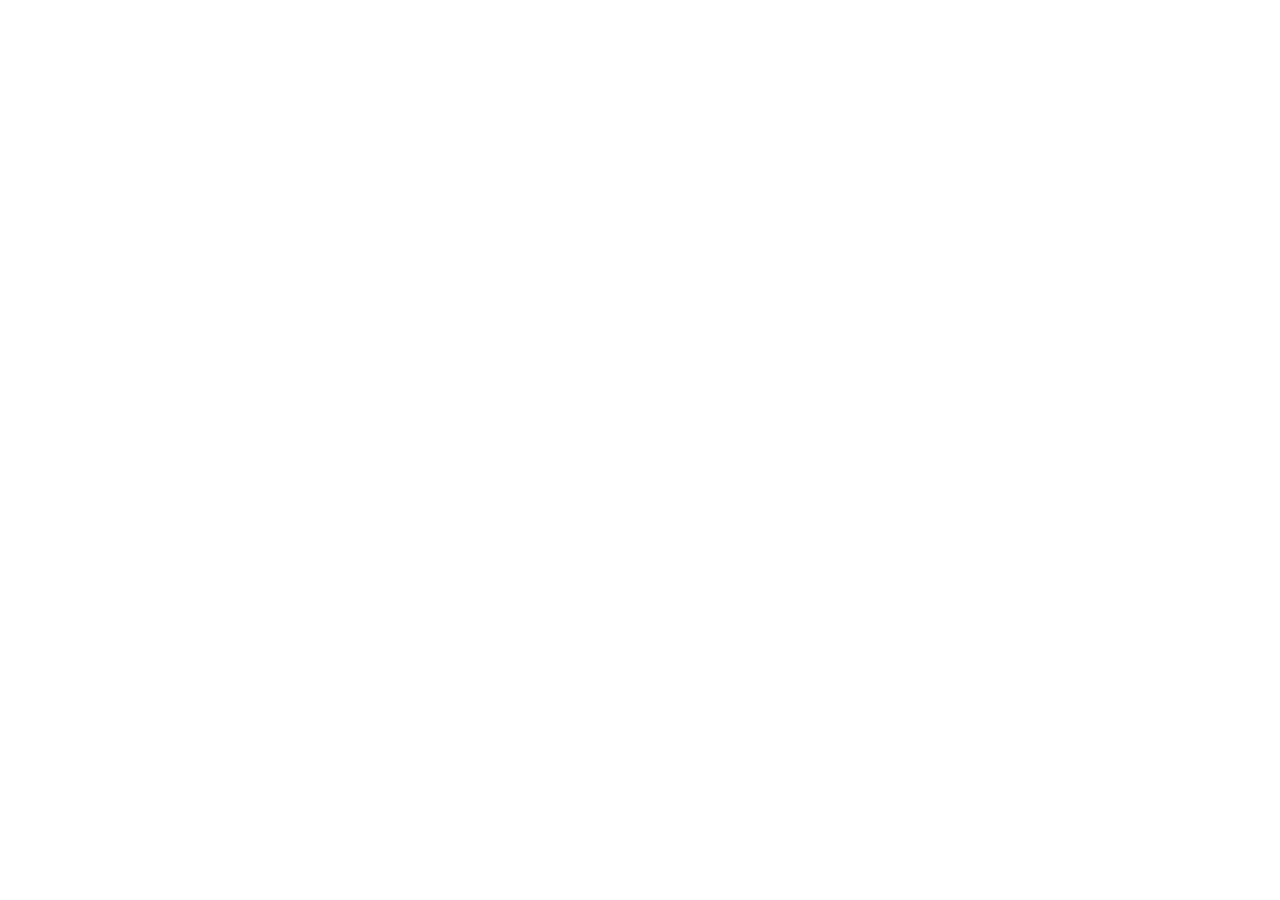
==== index.html @ 56004010 "Create index.html" ====
<!DOCTYPE html>
<html lang="ja">
  <head>
    <meta charset="UTF-8">
    <title>top</title>
    <link rel="stylesheet" type="text/css" href="css/style.css">
  </head>
  <body>
  </body>
</html>
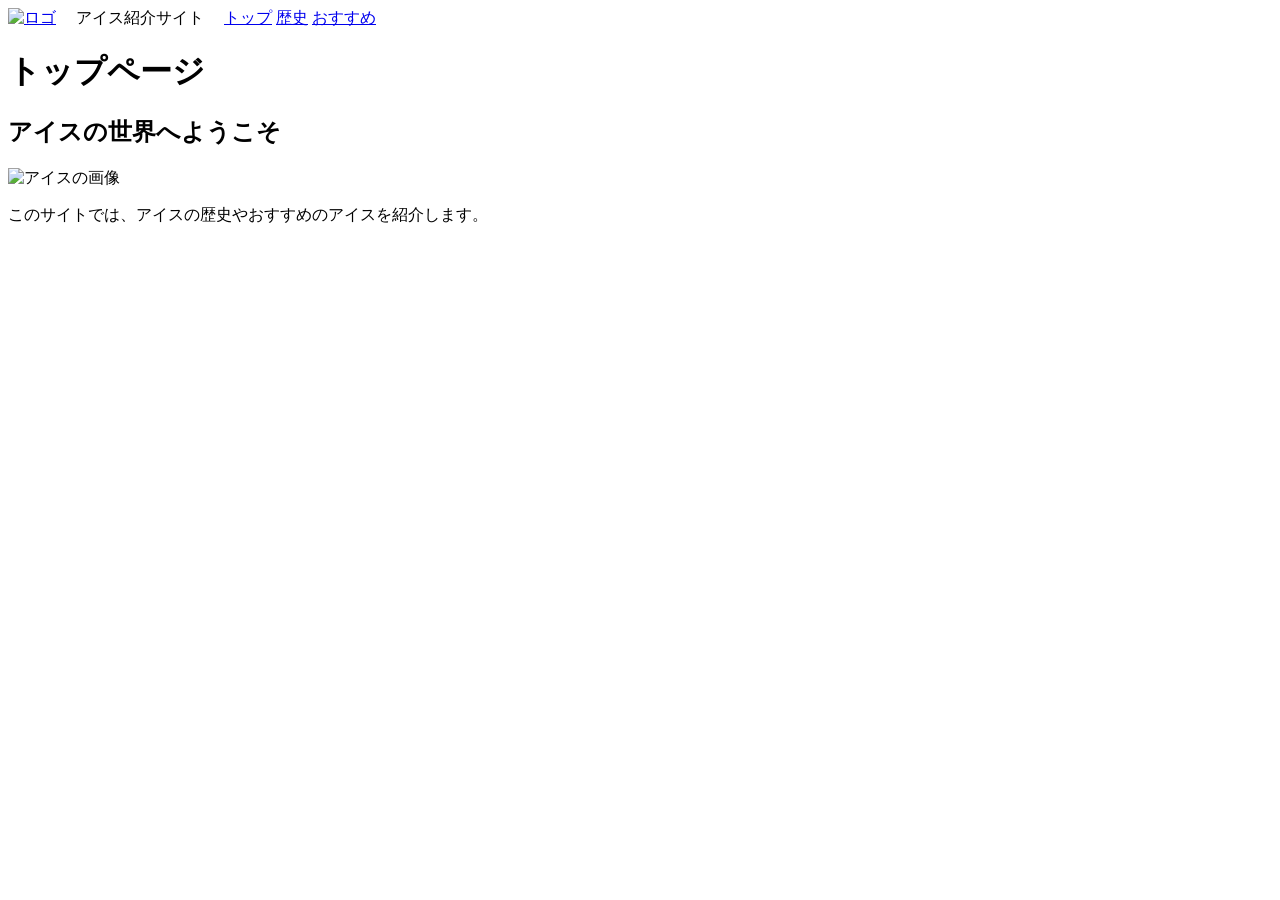
==== commit 06f4dfda: "トップページの作成" ====
--- a/index.html
+++ b/index.html
@@ -1,10 +1,43 @@
 <!DOCTYPE html>
 <html lang="ja">
-  <head>
-    <meta charset="UTF-8">
-    <title>top</title>
-    <link rel="stylesheet" type="text/css" href="css/style.css">
-  </head>
-  <body>
-  </body>
+<head>
+  <meta charset="UTF-8">
+  <title>アイス紹介サイト</title>
+  <link rel="stylesheet" type="text/css" href="css/style.css">
+</head>
+
+<body>
+
+  <header>
+    <div style="display: flex; align-items: center; gap: 20px;">
+      <a href="index.html">
+        <img src="images/logo.png" alt="ロゴ" height="24">
+      </a>
+
+      <span>アイス紹介サイト</span>
+
+      <nav>
+        <a href="index.html">トップ</a>
+        <a href="history.html">歴史</a>
+        <a href="recommend.html">おすすめ</a>
+      </nav>
+    </div>
+  </header>
+
+  <main>
+    <h1>トップページ</h1>
+
+    <section>
+      <h2>アイスの世界へようこそ</h2>
+
+      <img src="images/main01.jpg" alt="アイスの画像" width="500">
+
+      <p>
+        このサイトでは、アイスの歴史やおすすめのアイスを紹介します。
+      </p>
+    </section>
+  </main>
+
+
+</body>
 </html>
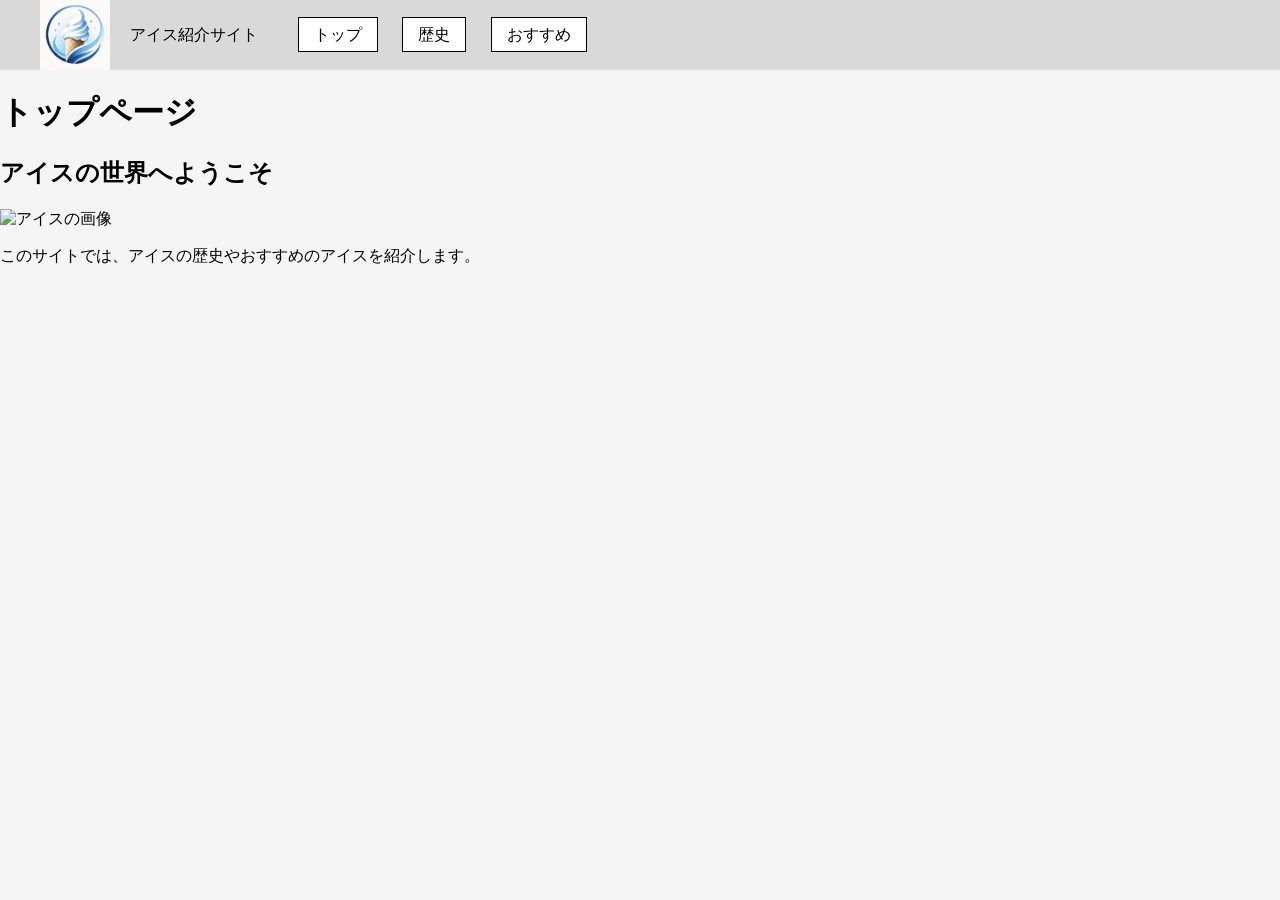
==== commit f32c3334: "ロゴと画像の作成" ====
--- a/index.html
+++ b/index.html
@@ -10,8 +10,8 @@
 
   <header>
     <div style="display: flex; align-items: center; gap: 20px;">
-      <a href="index.html">
-        <img src="images/logo.png" alt="ロゴ" height="24">
+      <a class="logo-link" href="index.html">
+        <img class="logo" src="images/logo.png" alt="ロゴ">
       </a>
 
       <span>アイス紹介サイト</span>
@@ -40,4 +40,4 @@
 
 
 </body>
-</html>+</html>
--- a/css/style.css
+++ b/css/style.css
@@ -0,0 +1,50 @@
+/* 全体 */
+
+body{
+    margin:0;
+    font-family:Arial, sans-serif;
+    background:#f5f5f5;
+}
+
+
+/* ヘッダー */
+
+header{
+    display:flex;
+    justify-content:space-between;
+    align-items:center;
+    height:70px;
+    background:#d9d9d9;
+    padding:0 40px;
+    box-sizing:border-box;
+}
+
+header > div{
+    height:100%;
+}
+
+.logo-link{
+    display:flex;
+    align-items:center;
+    height:100%;
+}
+
+.logo{
+    height:100%;
+    width:auto;
+    display:block;
+}
+
+
+nav a{
+    text-decoration:none;
+    color:black;
+    margin-left:20px;
+    padding:8px 15px;
+    border:1px solid black;
+    background:white;
+}
+
+nav a:hover{
+    background:#ddd;
+}
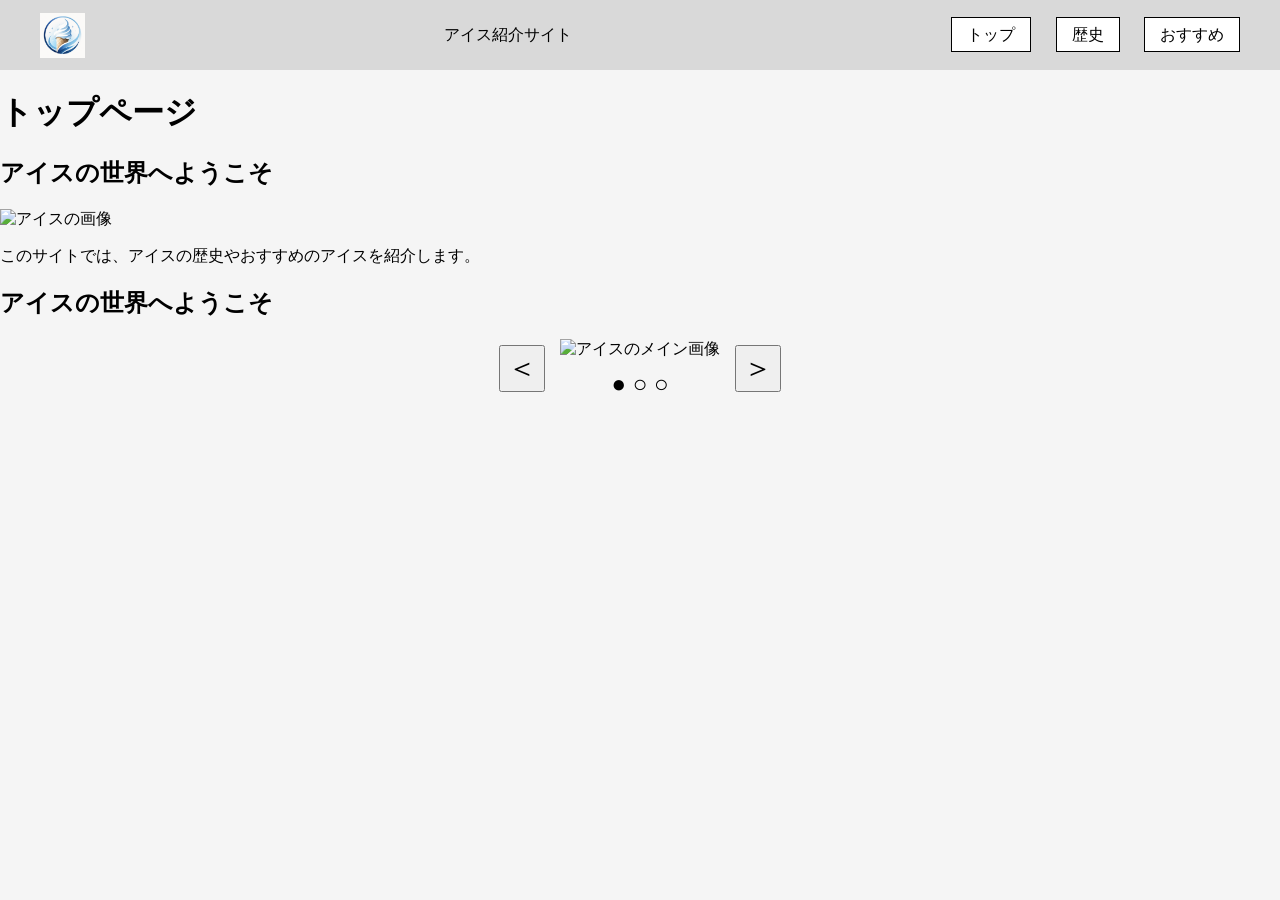
==== commit a98ca63e: "ヘッダーの調整" ====
--- a/index.html
+++ b/index.html
@@ -9,19 +9,20 @@
 <body>
 
   <header>
-    <div style="display: flex; align-items: center; gap: 20px;">
+    
       <a class="logo-link" href="index.html">
         <img class="logo" src="images/logo.png" alt="ロゴ">
       </a>
+      <a>
+        アイス紹介サイト
+      </a>
 
-      <span>アイス紹介サイト</span>
 
       <nav>
         <a href="index.html">トップ</a>
         <a href="history.html">歴史</a>
         <a href="recommend.html">おすすめ</a>
       </nav>
-    </div>
   </header>
 
   <main>
@@ -35,6 +36,34 @@
       <p>
         このサイトでは、アイスの歴史やおすすめのアイスを紹介します。
       </p>
+
+    <section>
+    <h2>アイスの世界へようこそ</h2>
+
+    <div style="display: flex; align-items: center; justify-content: center; gap: 15px;">
+
+    <!-- 左ボタン -->
+    <button type="button" style="font-size: 30px;">
+      ＜
+    </button>
+
+    <!-- メイン画像 -->
+    <div style="text-align: center;">
+      <img src="images/main01.jpg" alt="アイスのメイン画像" width="500">
+
+      <!-- 下の丸 -->
+      <div style="font-size: 24px; margin-top: 10px;">
+        ● ○ ○
+      </div>
+    </div>
+
+    <!-- 右ボタン -->
+    <button type="button" style="font-size: 30px;">
+      ＞
+    </button>
+
+    </div>
+
     </section>
   </main>
 
--- a/css/style.css
+++ b/css/style.css
@@ -30,7 +30,7 @@
 }
 
 .logo{
-    height:100%;
+    height:45px;
     width:auto;
     display:block;
 }
